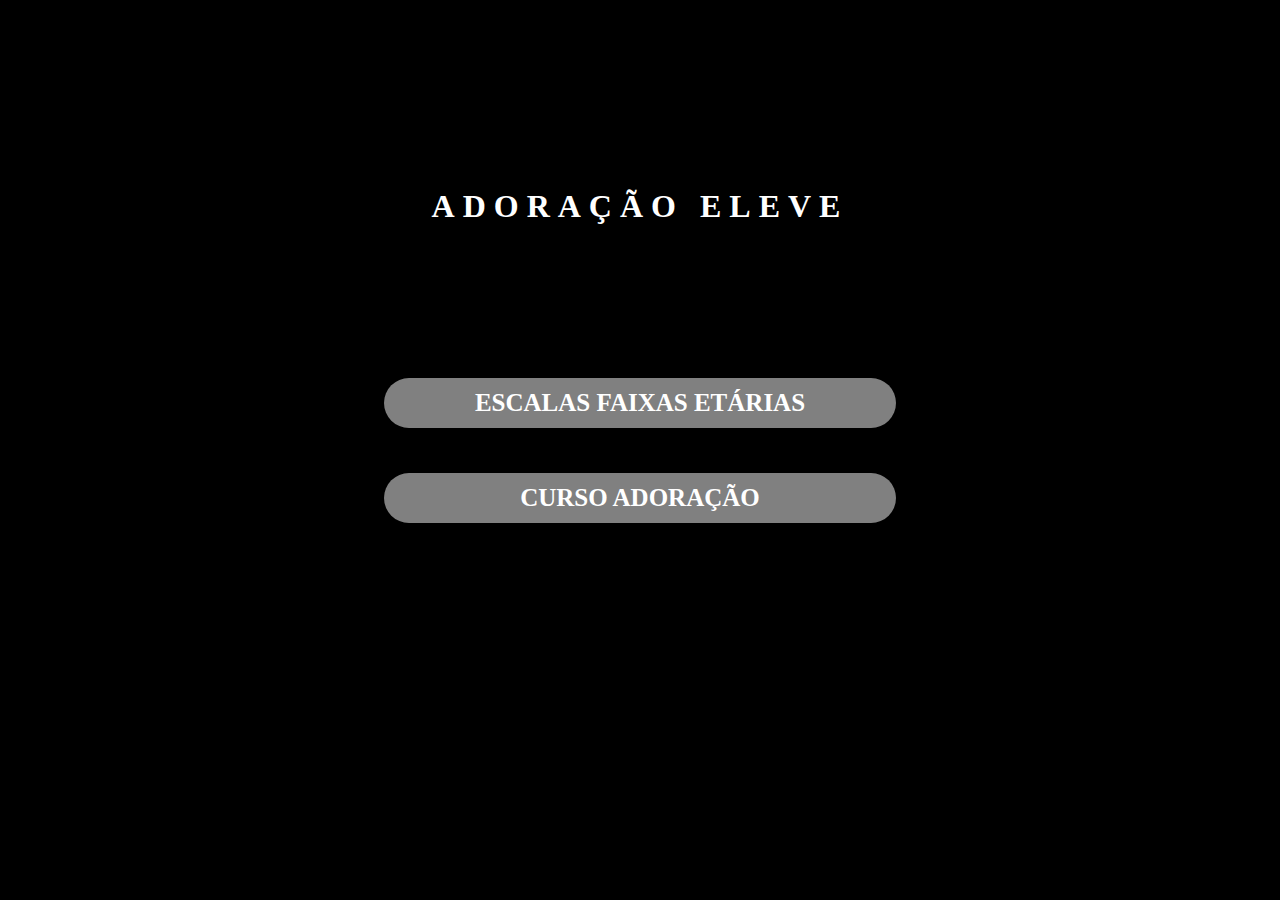
==== index.html @ cdf1f67b "iniciando projeto" ====
<!DOCTYPE html>
<html lang="pt-br">
<head>
    <meta charset="UTF-8">
    <meta name="viewport" content="width=device-width, initial-scale=1.0">
    <title>Escala-Eleve</title>
    <link rel="stylesheet" href="style.css">
</head>
<body>

    
    <div class="container">
        <div class="titulo">
            <h1>ADORAÇÃO ELEVE</h1>
        </div>

        <div class="buttons">
            <a href="#" class="button">
                <p>ESCALAS FAIXAS ETÁRIAS</p>
            </a>
            <a href="#" class="button">
                <p>CURSO ADORAÇÃO</p>
            </a>
        </div>

    </div>
    
</body>
</html>
---- style.css ----
* {
    margin: 0;
    padding: 0;
    box-sizing: border-box;
}

.container{
    background-color: black;
    width: 100%;
    height: 100vh;
}

.titulo {
    width: 100%;
    height: 25vh;
    color: white;
    display: flex;
    justify-content: end;
    flex-direction: column;
    align-items: center;
}

.titulo > h1 {
    letter-spacing: 8px;
}

.buttons {
    width: 100%;
    height: 50vh;
    display: flex;
    justify-content: center;
    flex-direction: column;
    align-items: center;
    gap: 5vh;
}

.button{
    background-color: grey;
    width: 40%;
    height: 50px;
    display: flex;
    align-items: center;
    justify-content: center;
    border-radius: 30px;
    text-decoration: none;
    color: white;
}

.button:hover{
    background-color: rgba(128, 128, 128, 0.657);
    color: rgb(213, 213, 213);
}

.button > p {
    font-size: 25px;
    font-weight: 600;
}
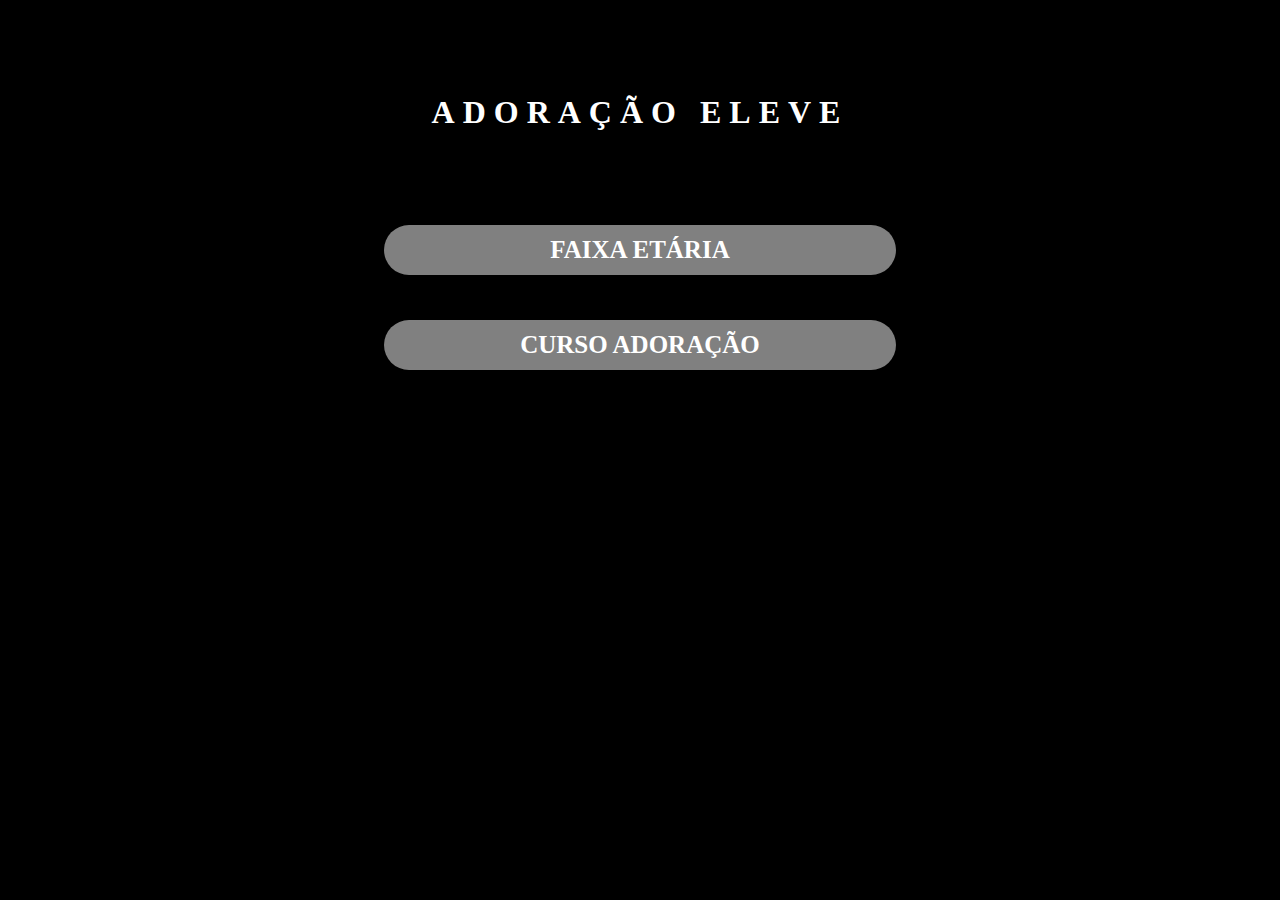
==== commit a2b780b1: "adicionado paginas de faixa etaria e escala" ====
--- a/index.html
+++ b/index.html
@@ -15,8 +15,8 @@
         </div>
 
         <div class="buttons">
-            <a href="#" class="button">
-                <p>ESCALAS FAIXAS ETÁRIAS</p>
+            <a href="/faixa_etaria.html" class="button">
+                <p>FAIXA ETÁRIA</p>
             </a>
             <a href="#" class="button">
                 <p>CURSO ADORAÇÃO</p>
--- a/style.css
+++ b/style.css
@@ -15,7 +15,7 @@
     height: 25vh;
     color: white;
     display: flex;
-    justify-content: end;
+    justify-content: center;
     flex-direction: column;
     align-items: center;
 }
@@ -28,7 +28,7 @@
     width: 100%;
     height: 50vh;
     display: flex;
-    justify-content: center;
+    /* justify-content: center; */
     flex-direction: column;
     align-items: center;
     gap: 5vh;
@@ -54,4 +54,19 @@
 .button > p {
     font-size: 25px;
     font-weight: 600;
+}
+
+.seta{
+    position: fixed;
+    right: 25px;
+    top: 9vh;
+    text-decoration: none;
+}
+
+.seta > a {
+    color: white;
+}
+
+.seta > a > span {
+    font-size: 45px;
 }